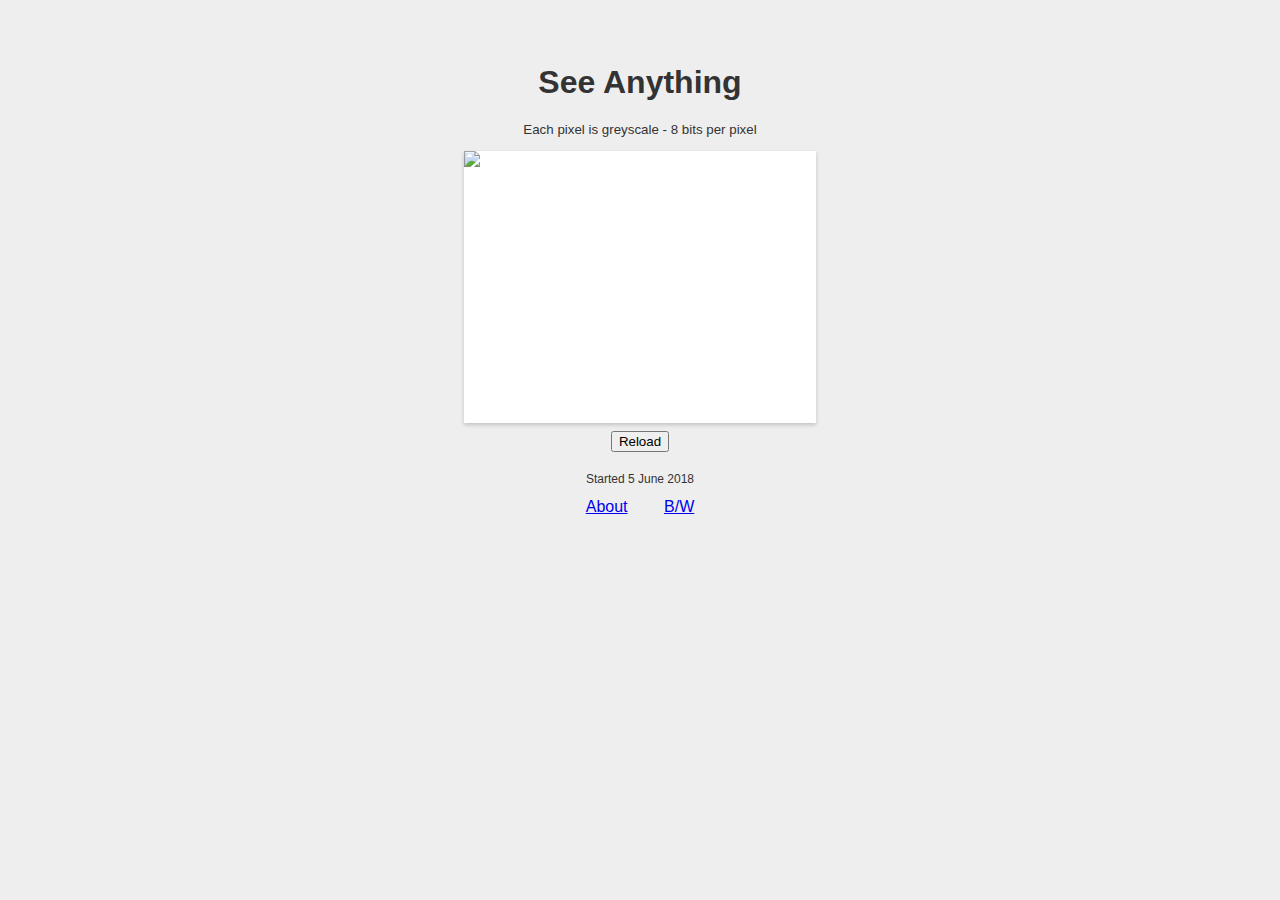
==== index.html @ 89c7163f "init" ====
<html lang="en">
<head>
    <meta charset="UTF-8">
    <meta name="viewport" content="width=device-width, initial-scale=1.0">
    <meta http-equiv="X-UA-Compatible" content="ie=edge">
    <link rel="stylesheet" href="style.css">
    <title>See Anything</title>
</head>
<body>
        <h1 style="margin-top:64px;">See Anything</h1>

        <p style="font-size:10pt;">Each pixel is greyscale - 8 bits per pixel</p>

        <div class="img-container">
            <img id="gen" style="position:absolute;margin:auto;top:0;left:0;right:0;bottom:0;" src="img/load.gif" />            
        </div>

        <br />
        <button style="margin:8px" onclick="reload()">Reload</button>
        <p style="font-size:9pt;">Started 5 June 2018</p>
        <a href="about.html">About</a>
        <a href="1bpp.html">B/W</a>

        <script>
            function reload() {
                var img=document.querySelector('#gen')
                img.src='/theimage.bmp?t='+(+new Date());
            }
            document.addEventListener('DOMContentLoaded', function() {
                setTimeout(reload, 500);
                setInterval(reload, 2000);
            });
        </script>

</body>
</html>
---- style.css ----
html, body {
    font-family: sans-serif;
    color: #333;
    background-color: #eee;
    text-align: center;
}

a {
    margin-left: 16px;
    margin-right: 16px;
}

.img-container {
    position: relative;
    display: inline-block;
    width: 320px;
    height: 240px;
    background-color: white;
    padding: 16px;
    box-shadow: 0px 2px 4px rgba(0,0,0,.18);
}

.about-container {
    display: inline-block;
    max-width:480px;
    background-color: white;
    padding: 16px;
    font-size: 12pt;
    box-shadow: 0px 2px 4px rgba(0,0,0,.18);
    line-height: 18pt;
}
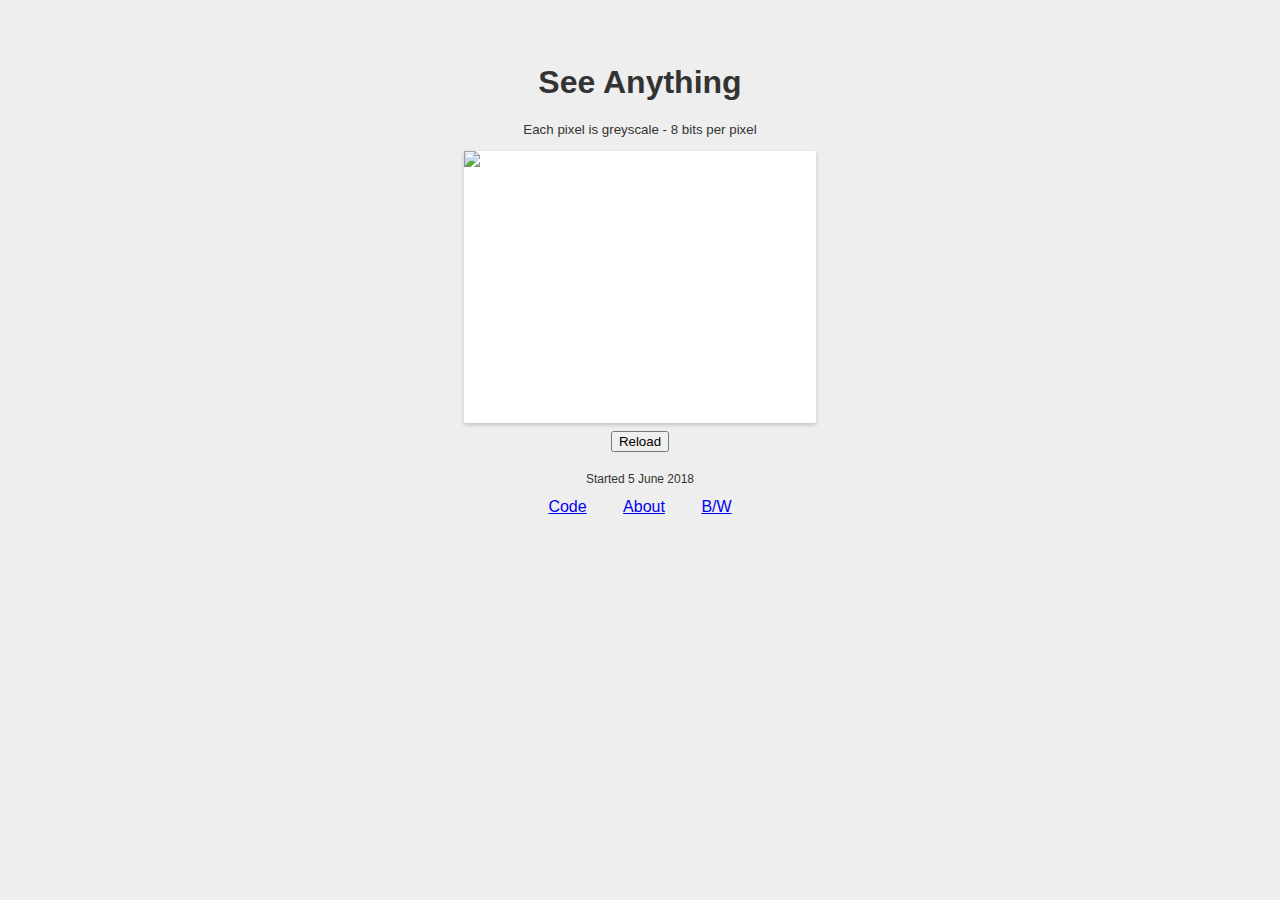
==== commit 46ec4204: "Added link to source code" ====
--- a/index.html
+++ b/index.html
@@ -18,6 +18,7 @@
         <br />
         <button style="margin:8px" onclick="reload()">Reload</button>
         <p style="font-size:9pt;">Started 5 June 2018</p>
+        <a href="https://github.com/SeeAnything">Code</a>
         <a href="about.html">About</a>
         <a href="1bpp.html">B/W</a>
 
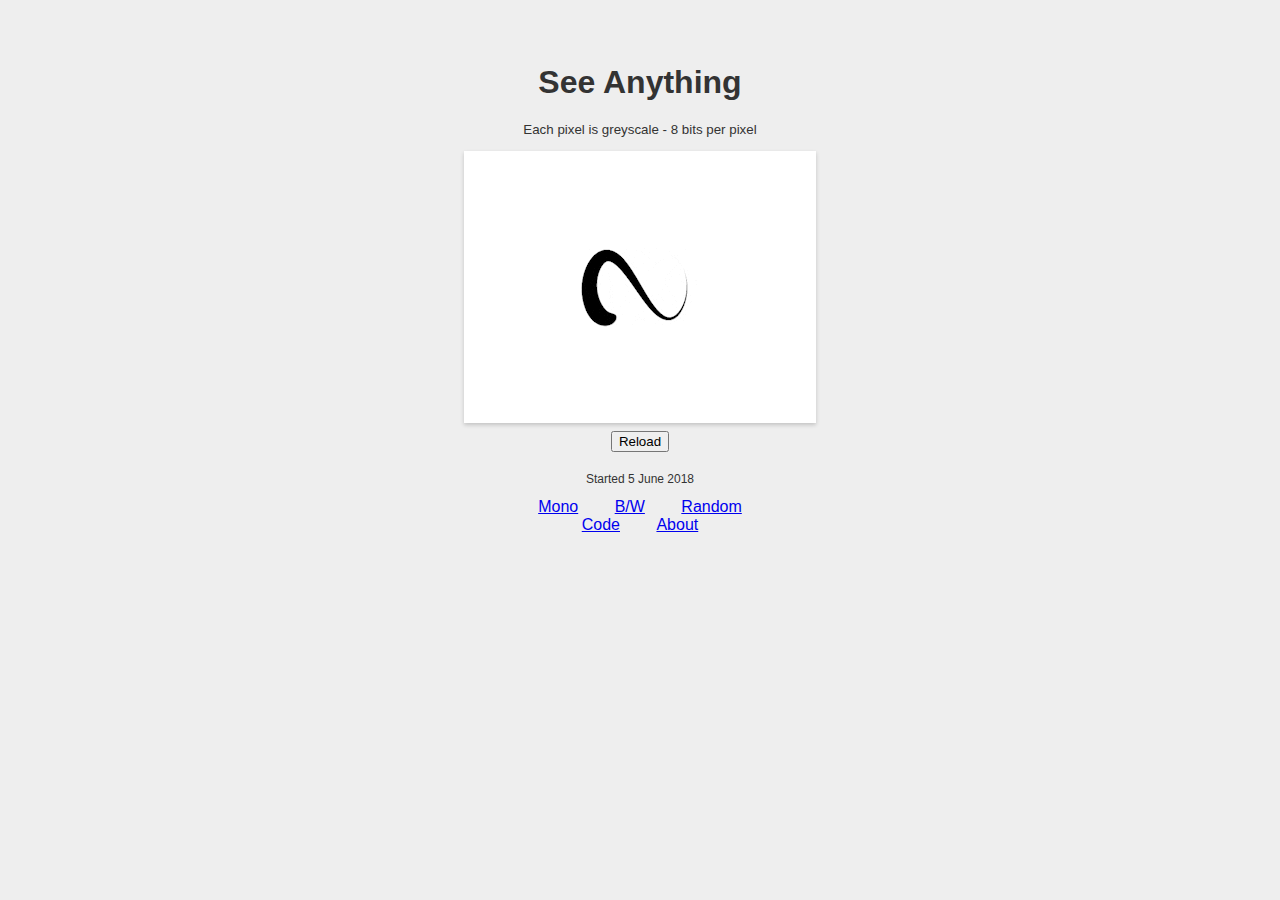
==== commit 9f41c41d: "Added analytics tracking and Random generator" ====
--- a/index.html
+++ b/index.html
@@ -1,5 +1,13 @@
 <html lang="en">
 <head>
+    <script async src="https://www.googletagmanager.com/gtag/js?id=UA-120519401-1"></script>
+    <script>
+        window.dataLayer = window.dataLayer || [];
+        function gtag(){dataLayer.push(arguments);}
+        gtag('js', new Date());
+
+        gtag('config', 'UA-120519401-1');
+    </script>
     <meta charset="UTF-8">
     <meta name="viewport" content="width=device-width, initial-scale=1.0">
     <meta http-equiv="X-UA-Compatible" content="ie=edge">
@@ -18,17 +26,21 @@
         <br />
         <button style="margin:8px" onclick="reload()">Reload</button>
         <p style="font-size:9pt;">Started 5 June 2018</p>
+        <a href="/">Mono</a>
+        <a href="1bpp.html">B/W</a>
+        <a href="random.html">Random</a>
+
+        <br />
+
         <a href="https://github.com/SeeAnything">Code</a>
         <a href="about.html">About</a>
-        <a href="1bpp.html">B/W</a>
 
         <script>
             function reload() {
                 var img=document.querySelector('#gen')
-                img.src='/theimage.bmp?t='+(+new Date());
+                img.src='http://seeanything.org/theimage.bmp?t='+(+new Date());
             }
             document.addEventListener('DOMContentLoaded', function() {
-                setTimeout(reload, 500);
                 setInterval(reload, 2000);
             });
         </script>
